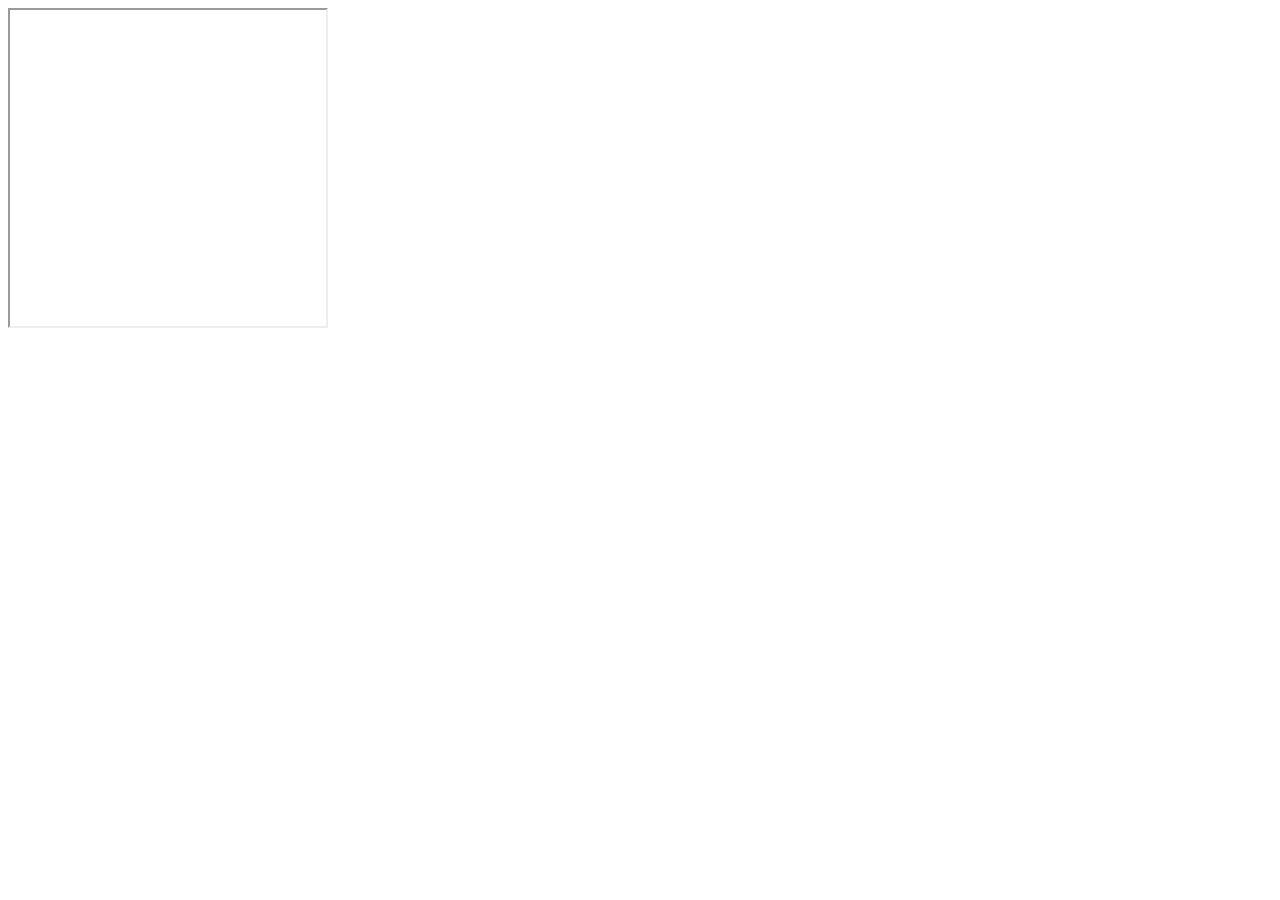
==== app/index.html @ 8764b717 "First commit" ====
<html>

<head>
  <script src="{{{appclient}}}"></script>
  <script async type="module" src="https://cdn.jsdelivr.net/npm/@freshworks/crayons@v4/dist/crayons/crayons.esm.js"></script>
  <script async nomodule src="https://cdn.jsdelivr.net/npm/@freshworks/crayons@v4/dist/crayons/crayons.js"></script>
  <link rel="stylesheet" href="styles/styles.css" />
</head>

<body>
  <iframe height="320" width ="320"  src = "http://localhost:3000" ></iframe>


</body>
<script src="scripts/app.js"></script>

</html>
---- app/styles/styles.css ----
html {
  box-sizing: border-box;
}

*,
*::before,
*::after {
  box-sizing: inherit;
}

article {
  display: flex;
  flex-flow: column wrap;
  justify-content: center;
  align-items: center;
}

section {
  padding: 1rem;
  font-family: sans-serif;
}
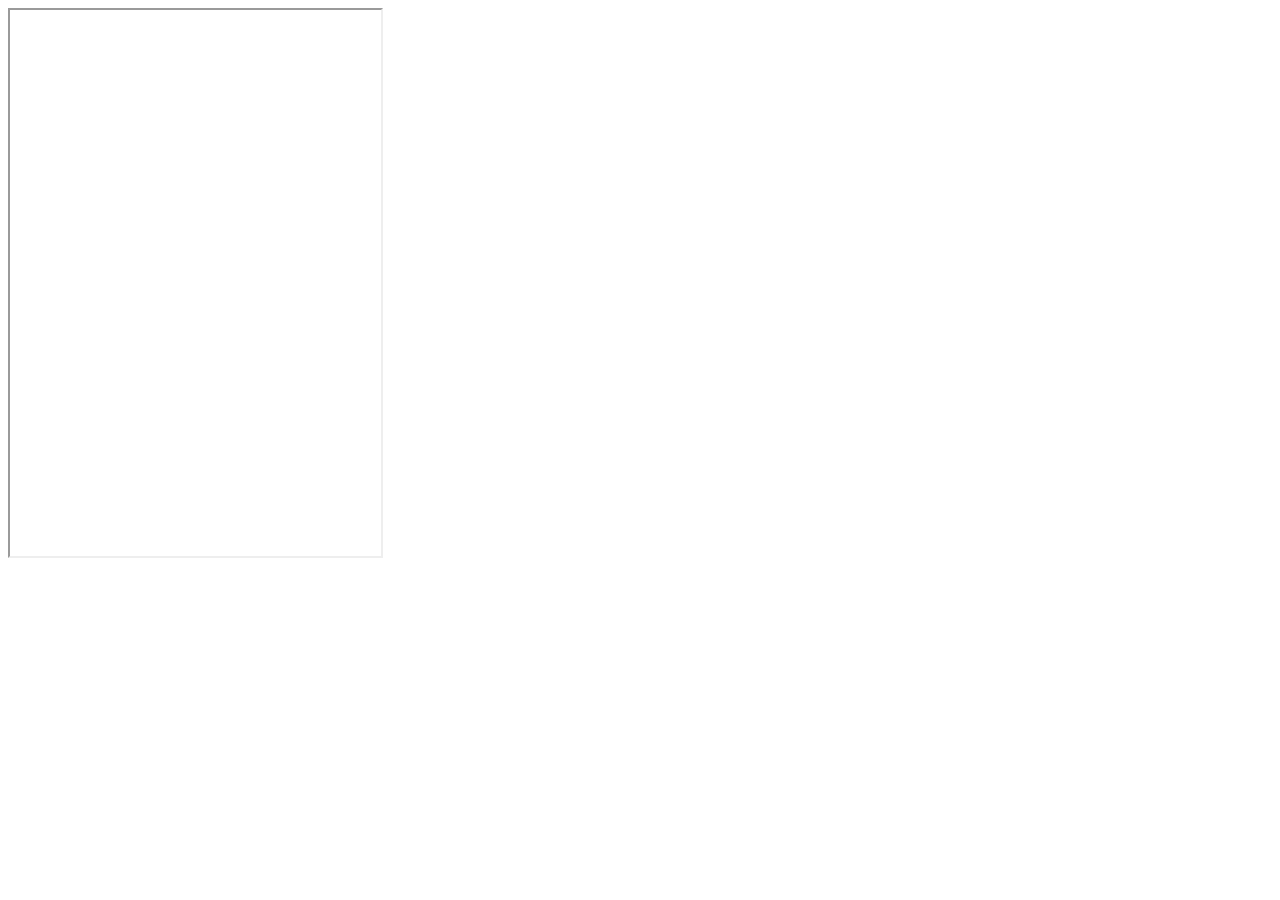
==== commit 3a79793e: "test" ====
--- a/app/index.html
+++ b/app/index.html
@@ -8,7 +8,7 @@
 </head>
 
 <body>
-  <iframe height="320" width ="320"  src = "http://localhost:3000" ></iframe>
+  <iframe id="childFrame" height="550" width ="375"  src = "https://iframe.callerdesk.io/" ></iframe>
 
 
 </body>
